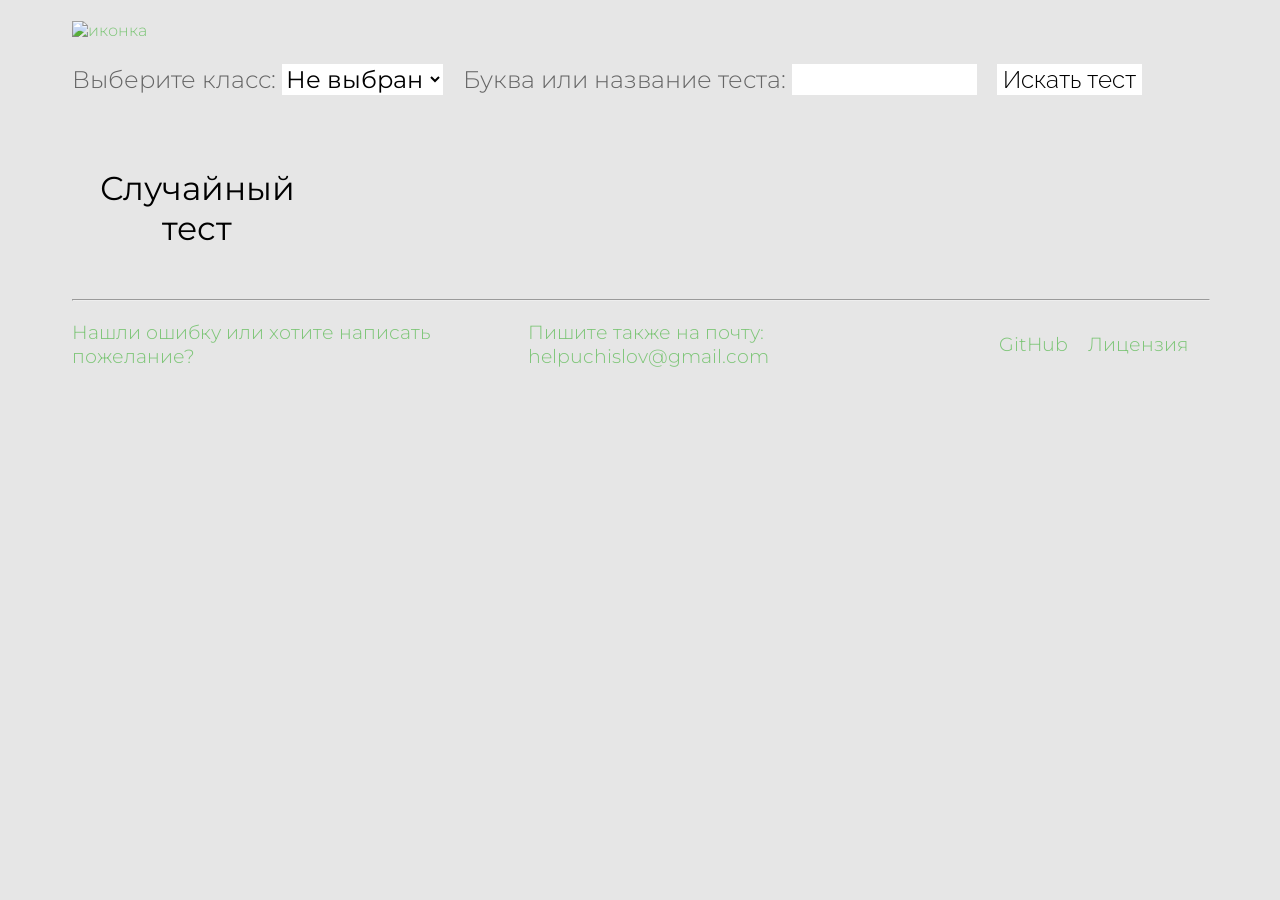
==== index.html @ e5f40f35 "- add new 'Latin' module with tests - add license headers to source files" ====
﻿<!DOCTYPE HTML>

<!--
 # Copyright (c) AParovyshnaya 2020-2026
 # 
 # AParovyshnaya and theirs affiliates make no warranty of any kind
 # with regard to this material. 
 # 
 # AParovyshnaya expressly disclaims all warranties as to the material, express,
 # and implied, including but not limited to the implied warranties of
 # merchantability, fitness for a particular purpose and non-infringement of third
 # party rights.
 # 
 # In no event shall AParovyshnaya be liable to you or any other person for any damages,
 # including, without limitation, any direct, indirect, incidental or consequential
 # damages, expenses, lost profits, lost data or other damages arising out of the use,
 # misuse or inability to use the material and any derived software, even if AParovyshnaya,
 # their affiliate or an authorized dealer has been advised of the possibility of such damages.
 # 
 -->
 
<html>

<head>
  <title>uchislov</title>
  <meta charset="utf-8">
  <link rel="stylesheet" href="css\Main.css">
  <script lang="js">
    window.onload = function () {
      let searchButton = document.getElementById("search");
      searchButton.onclick = function () {
        filter(data);
      }
      let random = document.getElementById("random_test");
      random.onclick = function () {
        randomTest(data);
      }
    }
  </script>
  <script src="js\SearchTestForm.js"></script>
  <script src="js\tests.js"></script>
  <script type="module" src="js\latin\tests_latin_module.js"></script>

</head>

<body>
  <a href=index.html><img src="images\img.png" alt="иконка" id="icon"></a>
  <div>
    <div id="form">
      <p title="Выберите необходимый класс"><label>Выберите класс:</label>
        <select id="grade_s_select" required>
          <option class="grade" value="no">Не выбран</option>
          <option class="grade" value="5">5 класс</option>
          <option class="grade" value="latin_noun">Latin nouns</option>
        </select>
      </p>
      <p title="Впишите букву, на которую будут начинаться слова с орфограммами"><label>Буква или название теста:</label>
          <input id="letter" type="text" size="10">
      </p>
      <p><input id="search" type="button" value="Искать тест"></p>
    </div>
  </div>
  <div id="searches_result">
  </div>
  <div title="Эта кнопка выдаст рандомный тест из всей базы">
    <button id="random_test">
      <p id="text_random_button">Случайный тест</p>
    </button>
    <div id="random">
    </div>
  </div>
  <div>
    <hr>
  </div>
  <div id="footer">
    <p><a href="https://github.com/AParovyshnaya/uchislov/issues/new" target="_blank">Нашли ошибку или хотите написать пожелание?</a></p>
    <p id="gmail"><a href="mailto:helpuchislov@gmail.com">Пишите также на почту: helpuchislov@gmail.com</a></p>
    <p><a href="https://github.com/AParovyshnaya/uchislov" target="_blank">GitHub</a></p>
    <p><a href="https://spdx.org/licenses/Apache-2.0.html" target="_blank">Лицензия</a></p>
  </div>
</body>
</html>
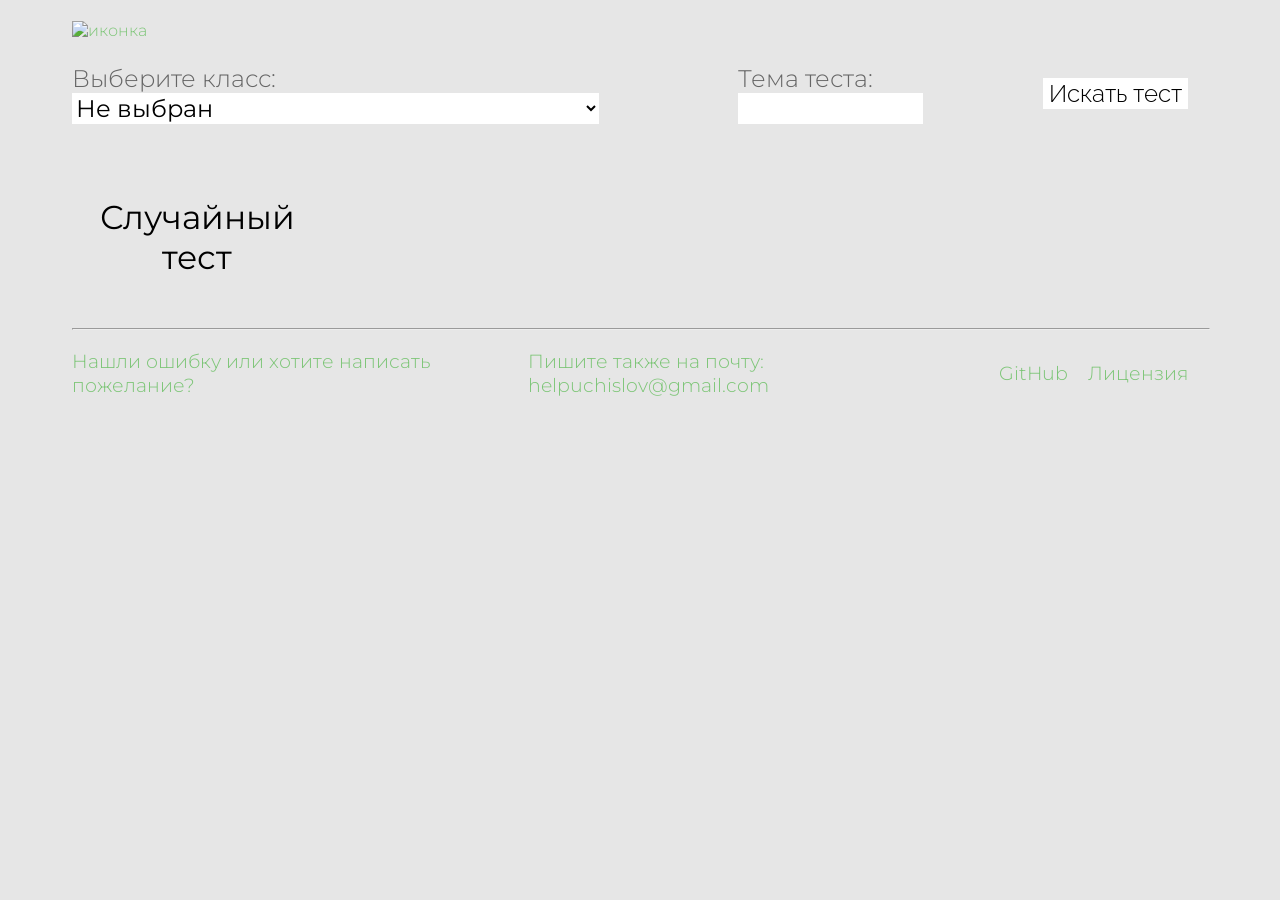
==== commit ad9f1508: "more readable interface guidelines" ====
--- a/index.html
+++ b/index.html
@@ -50,11 +50,11 @@
       <p title="Выберите необходимый класс"><label>Выберите класс:</label>
         <select id="grade_s_select" required>
           <option class="grade" value="no">Не выбран</option>
-          <option class="grade" value="5">5 класс</option>
-          <option class="grade" value="latin_noun">Latin nouns</option>
+          <option class="grade" value="5">Словарные слова для 5-го класса</option>
+          <option class="grade" value="latin_noun">Окончания латинских существительных</option>
         </select>
       </p>
-      <p title="Впишите букву, на которую будут начинаться слова с орфограммами"><label>Буква или название теста:</label>
+      <p title="Впишите букву, на которую будут начинаться слова с орфограммами"><label>Тема теста:</label>
           <input id="letter" type="text" size="10">
       </p>
       <p><input id="search" type="button" value="Искать тест"></p>
